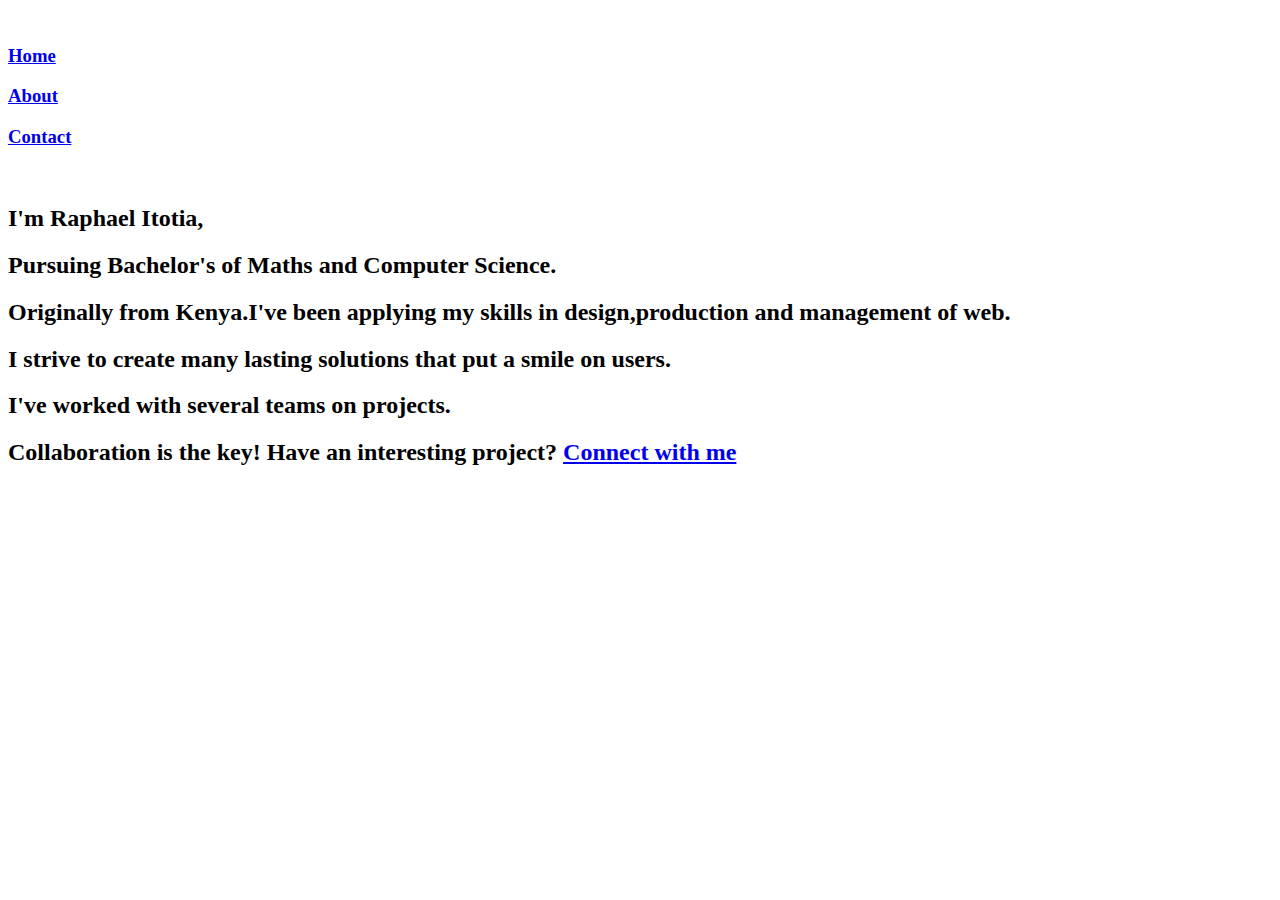
==== about.html @ 59547305 "Add files via upload" ====
<!DOCTYPE html>
<html lang="en">

<head>
  <meta charset="UTF-8">
  <meta http-equiv="X-UA-Compatible" content="IE=edge">
  <meta name="viewport" content="width=device-width, initial-scale=1.0">
  <title>About</title>
</head>
<link rel="stylesheet" href="css/styles.css">

<body>
  <img class="star2" src="images/1660732388254-removebg-preview.png" alt="" >
  <img class="star" src="images/1660732388254-removebg-preview.png" alt="" >
  <nav>
    <h3><a class="anav" href="index.html">Home</a></h3>
    <h3><a class="anav" href="about.html">About</a></h3>
    <h3><a class="anav" href="contact-me.html">Contact</a></h3>
  </nav>
  <img class="star" src="images/1660732388254-removebg-preview.png" alt="" >
    <div class="about">
      <h2>I'm Raphael Itotia,</h2>
      <h2>Pursuing Bachelor's of Maths and Computer Science.</h2>
      <h2>Originally from Kenya.I've been applying my skills in design,production and management of web.</h2>
      <h2>I strive to create many lasting solutions that put a smile on users.</h2>
      <h2>I've worked with several teams on projects.</h2>
      <h2>Collaboration is the key! Have an interesting project? <a id="let" href="contact-me.html">Connect with me</a></h2>
    </div>
  
</body>

</html>
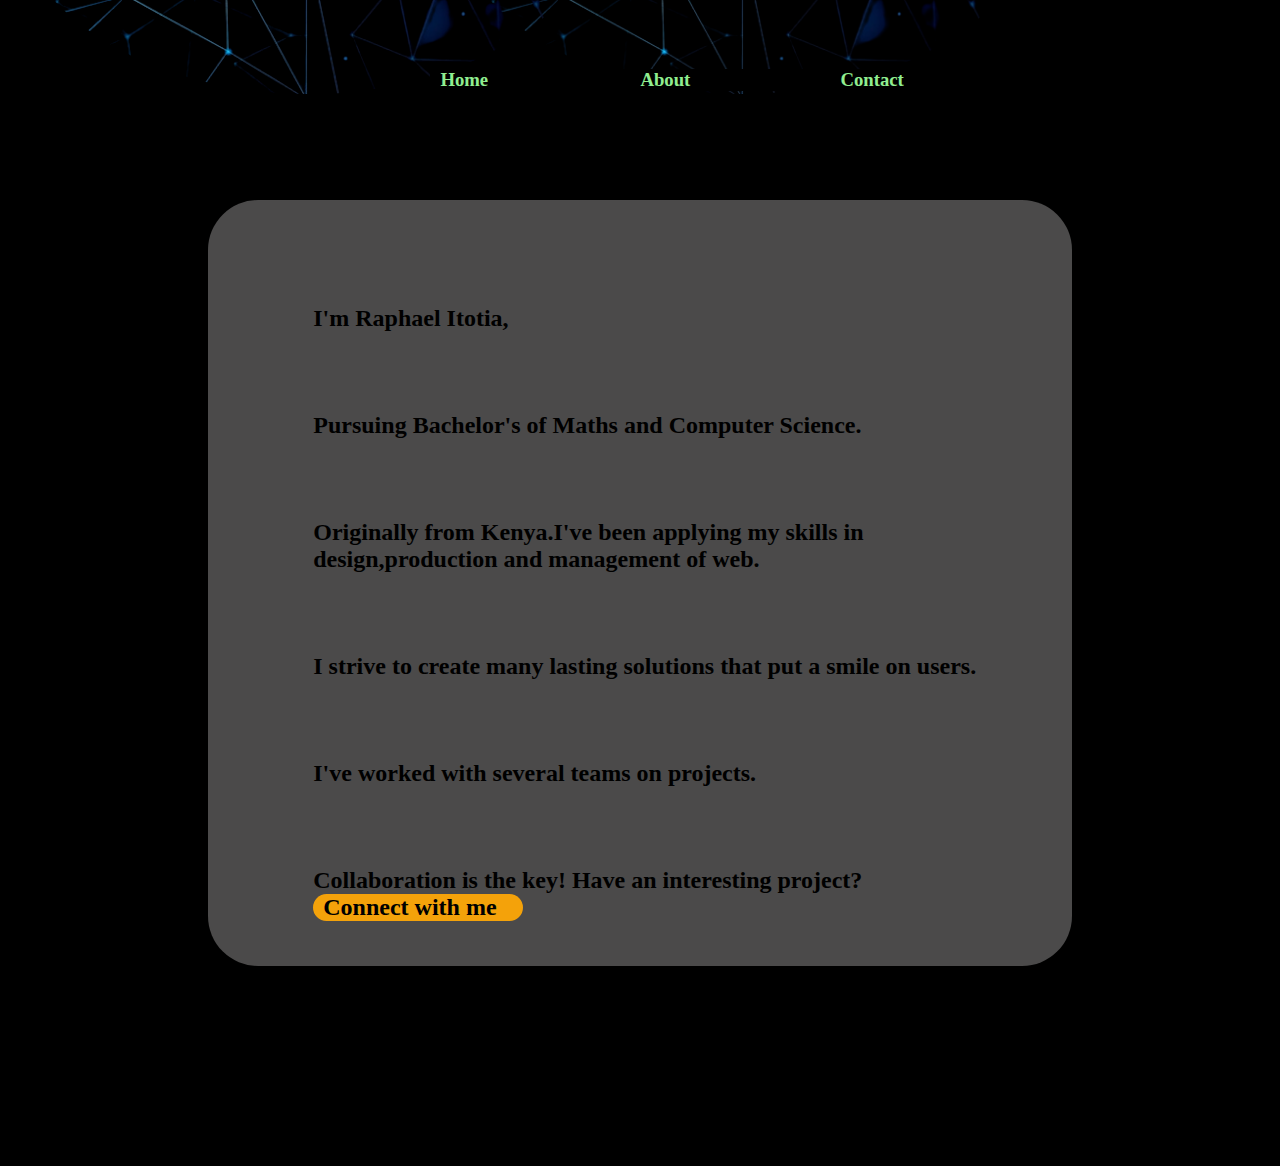
==== commit 63149d7f: "Update about.html" ====
--- a/about.html
+++ b/about.html
@@ -7,17 +7,17 @@
   <meta name="viewport" content="width=device-width, initial-scale=1.0">
   <title>About</title>
 </head>
-<link rel="stylesheet" href="css/styles.css">
+<link rel="stylesheet" href="styles.css">
 
 <body>
-  <img class="star2" src="images/1660732388254-removebg-preview.png" alt="" >
-  <img class="star" src="images/1660732388254-removebg-preview.png" alt="" >
+  <img class="star2" src="1660732388254-removebg-preview.png" alt="" >
+  <img class="star" src="1660732388254-removebg-preview.png" alt="" >
   <nav>
     <h3><a class="anav" href="index.html">Home</a></h3>
     <h3><a class="anav" href="about.html">About</a></h3>
     <h3><a class="anav" href="contact-me.html">Contact</a></h3>
   </nav>
-  <img class="star" src="images/1660732388254-removebg-preview.png" alt="" >
+  <img class="star" src="1660732388254-removebg-preview.png" alt="" >
     <div class="about">
       <h2>I'm Raphael Itotia,</h2>
       <h2>Pursuing Bachelor's of Maths and Computer Science.</h2>
@@ -29,4 +29,4 @@
   
 </body>
 
-</html>+</html>
--- a/styles.css
+++ b/styles.css
@@ -0,0 +1,143 @@
+body {
+  background-color: black;
+  color:antiquewhite;
+  font-family: Cambria, Cochin, Georgia, Times, 'Times New Roman', serif;
+}
+nav {
+  display:flex;
+  position: fixed;
+  margin: -150px auto 10px 33%;
+}
+p{margin-left: 80px;}
+h1{margin-left: 80px;}
+h2 {
+  margin-left: 80px;
+  margin-top: 80px;
+}
+
+h3 {
+  color: #66BFBF;
+  background-color: ghostwhite;
+  width: 200px;
+}
+
+h4 {
+  margin-left: 80px;
+}
+
+input {
+  background-color:antiquewhite;
+}
+
+textarea {
+  background-color: antiquewhite;
+}
+
+#submit {
+  background-color: grey;
+}
+#let {
+  color:black;
+  display: inline-block;
+  background-color:rgb(244, 162, 10);
+  text-decoration: none;
+  border-radius: 50px;
+  width: 200px;
+  padding-left: 10px;
+}
+
+.is-me {
+  margin: 200px;
+  line-height: 2;
+}
+
+.about {
+  margin: 200px;
+  color: black;
+  background-color:rgb(75, 74, 74);
+  border-radius: 50px;
+  padding: 2%;
+}
+.web{
+  color: yellow;
+}
+.skills{
+  float: left;
+  background-color: grey;
+  margin:5px 50px 50px 230px;
+  border-radius: 50px;
+  padding:0 30px 3% 0;
+}
+.skilln{
+  float: right;
+  background-color: grey;
+  margin:5px 230px 50px 20px;
+  border-radius: 50px;
+  padding:0 30px 3% 0;
+}
+.contact {
+  margin: 200px 200px 200px 400px;
+}
+.star{
+  float: left;
+}
+.star2{
+  float: right;
+}
+img {
+  float:right;
+  height: 400px;
+  margin-top: -40%;
+  margin-right: 18%;
+  border-radius: 50%;
+}
+.con{
+  display: inline-block;
+  border-radius: 50px;
+  padding-left:9px ;
+  width: 70px;
+  height: 30px;
+  background:blue;
+  margin-left: 90px;
+  color: black;
+  text-decoration: none;
+}
+.phone{
+  margin-left: 30px;
+}
+.nipate{
+  background-color: black;
+  color:blue;
+}
+.anav {
+  padding-left: 10px;
+  color:lightgreen;
+  background-color:black;
+  display:block;
+  text-decoration: none;
+}
+a:active{color: blue;}
+.dot {
+  display: flex;
+  position: relative;
+  left: 23%;
+  top: -35px;
+}
+.raphael{
+ position: relative;
+ margin-left: 85px;
+ margin-top: -48px;
+}
+.raphael span{
+  position: relative;
+  display: inline-block;
+  color: gold;
+  text-transform: uppercase;
+  animation: flip 5s infinite;
+  animation-delay: calc(.5s * var(--i));
+}
+@keyframes flip{
+  0%,80%{
+    transform: rotateY(360deg);
+  }
+}